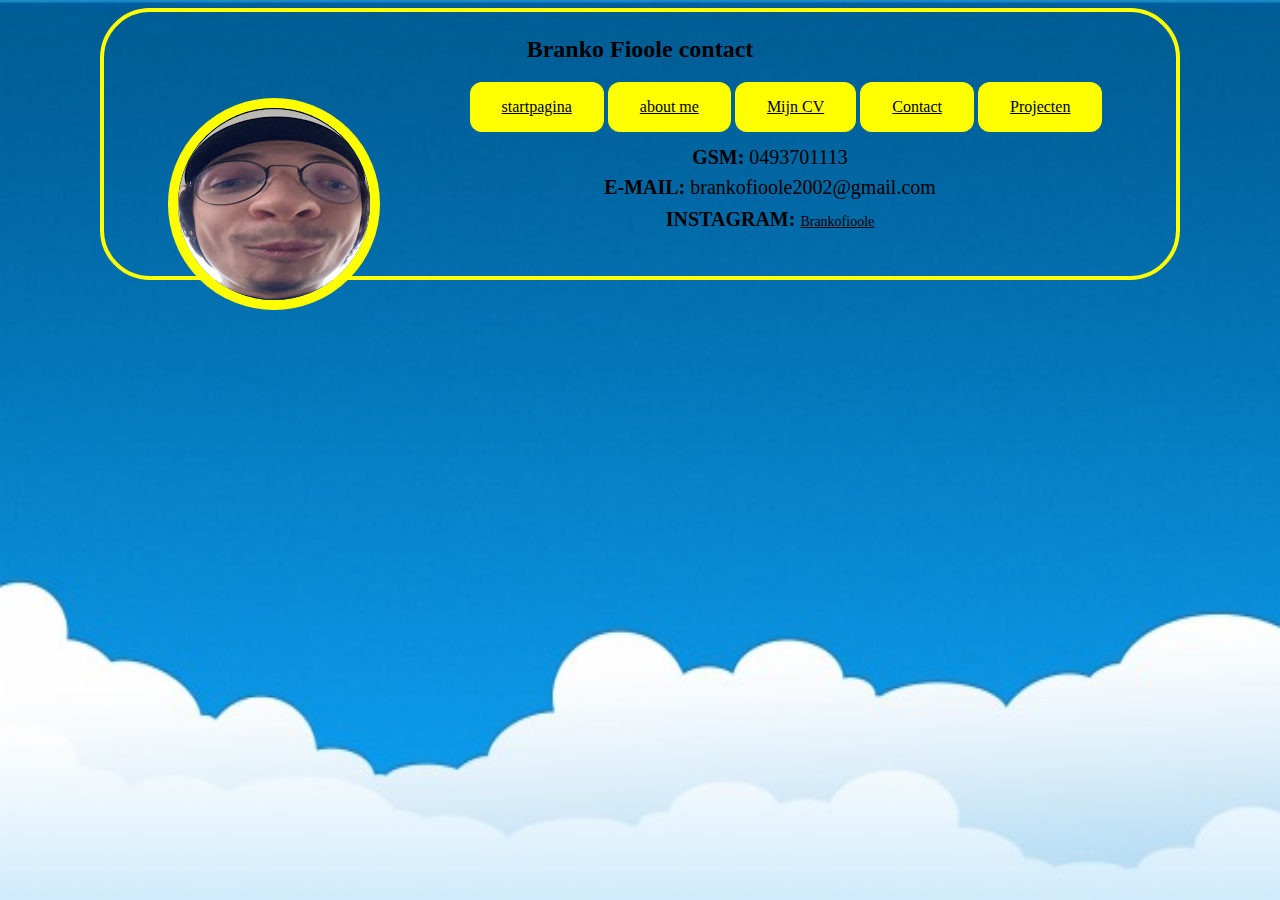
==== contact.html @ 0243e276 "bestanden toegevoegd" ====
<!DOCTYPE html>

<html>
  <head>
    <meta charset="utf-8"/>
	<meta name="viewport" content="width=device-widht, initial-scale=1" />
	
	<title></title>
	
	<link rel="stylesheet" href="styles.css"/>
	
	<style>
  
	<link rel="stylesheet" href="styles.css"/>
	
	</style>
	
  </head>


  <body>
  <center>	
     <h1>
	    Branko Fioole contact
	</h1>
	
	<p>
	</p>
	
	<figure>
	
	<img src="unnamed.jpg" alt=mijn profielfoto" />

	</figure>


	
    <nav>
	
		<a href="index.html" class = "button">startpagina</a>
		<a href="aboutme.html"class="button">about me</a>		
		<a href="cv.html"class="button">Mijn CV</a>
		<a href="contact.html"class="button">Contact</a>
		<a href="projecten.html"class="button">Projecten</a>
		
	</nav>
	<p><strong>GSM:</strong> 0493701113</p>
	<p> <strong> E-MAIL: </strong> brankofioole2002@gmail.com </p>
	<p> <strong> INSTAGRAM: </strong> <a href="https://www.instagram.com/brankofioole/">Brankofioole </p>
	
	</center>
	
</body>
---- styles.css ----
<style>
	
    main{
		font-family:"Source Sans Pro",
		Arial,"Helvetica Neue",
		Helvetica,sans-serif;
		
	
		}
		img {
             border-radius: 50%;
			 border: 10px solid yellow;
             }   
			.button{ 
			background-color: yellow;
			color: black;
            padding: 15px 32px;
            text-align: center;
            display: inline-block;
            font-size: 16px;
			border-radius: 12px;
			 
			 }
		
		body { 
			border: 4px solid yellow;
			border-radius: 50px;
			margin-left: auto;
			margin-right: auto;
			max-width: 1024px;
			min-width: 256px;
			padding-top: 8px;
			padding-bottom: 24px;
			padding-left: 24px;
			padding-right: 24px;
	
		     }
			 
		html{
			background-color:    #232323   ;
		     background-image: url('background.jpg');
		     background-repeat: no-repeat;
             background-attachment: fixed;
		    background-size: 100% 100%;
		

			 
         h1{
			 color: #000000;
			 font-size: 24px;
			 line-height: 26px;
			 font-weight: 600;
			 }

         
		 h2{
			 color: #000000;
			 font-size: 18px;
			 line-height: 20px; 
			 
			 }
		h3{
			color: #000000;
			font-size : 17px;
			line-heigt: 20px;
		     } 
			 
		 p{
			 color: #000000;
			 font-size: 20px;
			 line-height: 10px;
			 font-weight: 400; 
			 width: 960px}
			 
			
		 figure{
				
			float: left;
			marigin: 0 20px 20px 0;
			
				}
		a{	
		    color:#000000;
			 font-size: 14px;
			 line-height: 20px;
			 font-weight: 300; 
			 width: 960px
			 text-decoration: underline;
			 
			 }

		
  
 </style>
---- styles.css ----
<style>
	
    main{
		font-family:"Source Sans Pro",
		Arial,"Helvetica Neue",
		Helvetica,sans-serif;
		
	
		}
		img {
             border-radius: 50%;
			 border: 10px solid yellow;
             }   
			.button{ 
			background-color: yellow;
			color: black;
            padding: 15px 32px;
            text-align: center;
            display: inline-block;
            font-size: 16px;
			border-radius: 12px;
			 
			 }
		
		body { 
			border: 4px solid yellow;
			border-radius: 50px;
			margin-left: auto;
			margin-right: auto;
			max-width: 1024px;
			min-width: 256px;
			padding-top: 8px;
			padding-bottom: 24px;
			padding-left: 24px;
			padding-right: 24px;
	
		     }
			 
		html{
			background-color:    #232323   ;
		     background-image: url('background.jpg');
		     background-repeat: no-repeat;
             background-attachment: fixed;
		    background-size: 100% 100%;
		

			 
         h1{
			 color: #000000;
			 font-size: 24px;
			 line-height: 26px;
			 font-weight: 600;
			 }

         
		 h2{
			 color: #000000;
			 font-size: 18px;
			 line-height: 20px; 
			 
			 }
		h3{
			color: #000000;
			font-size : 17px;
			line-heigt: 20px;
		     } 
			 
		 p{
			 color: #000000;
			 font-size: 20px;
			 line-height: 10px;
			 font-weight: 400; 
			 width: 960px}
			 
			
		 figure{
				
			float: left;
			marigin: 0 20px 20px 0;
			
				}
		a{	
		    color:#000000;
			 font-size: 14px;
			 line-height: 20px;
			 font-weight: 300; 
			 width: 960px
			 text-decoration: underline;
			 
			 }

		
  
 </style>
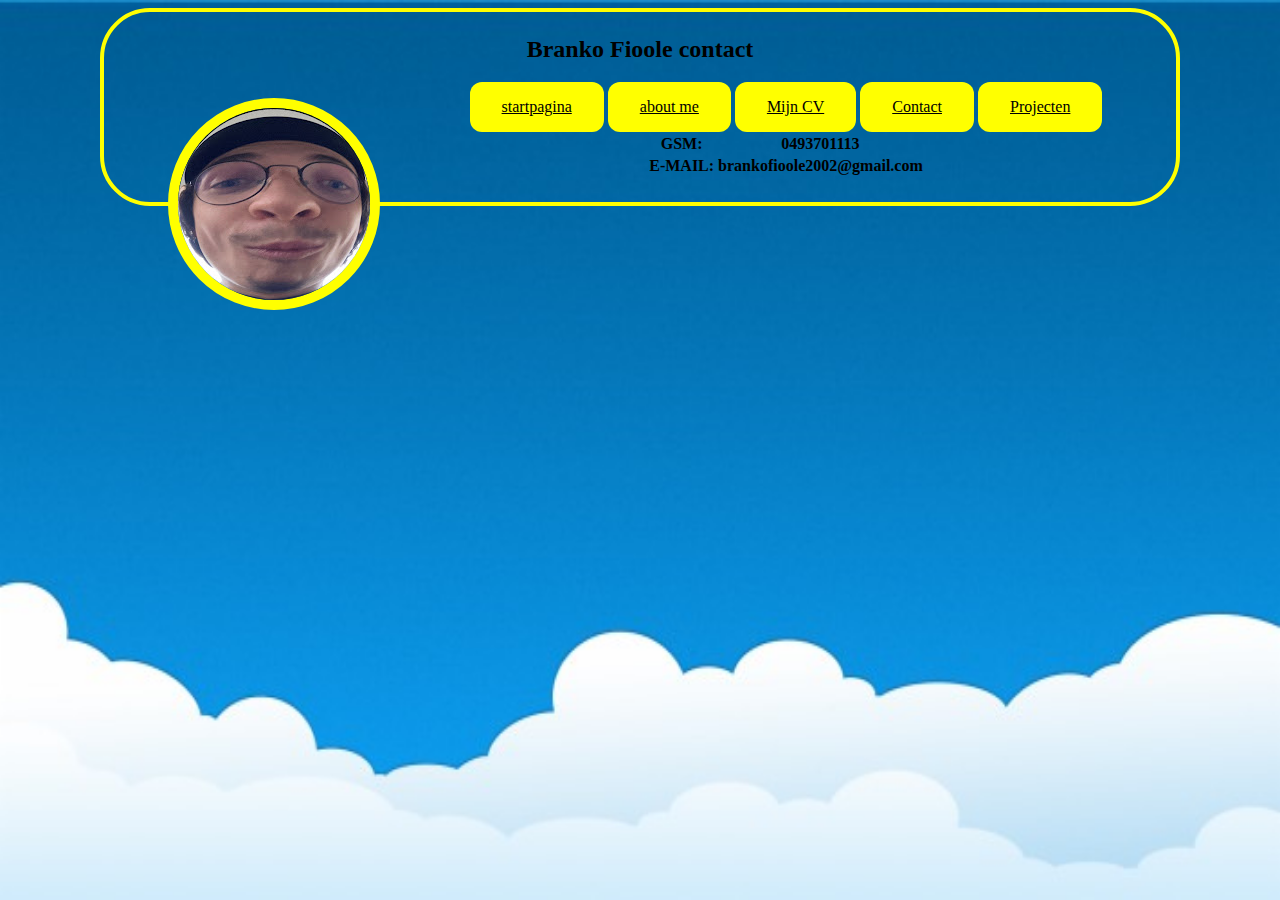
==== commit 11d5c841: "tabel gemaakt" ====
--- a/contact.html
+++ b/contact.html
@@ -9,11 +9,6 @@
 	
 	<link rel="stylesheet" href="styles.css"/>
 	
-	<style>
-  
-	<link rel="stylesheet" href="styles.css"/>
-	
-	</style>
 	
   </head>
 
@@ -44,9 +39,17 @@
 		<a href="projecten.html"class="button">Projecten</a>
 		
 	</nav>
-	<p><strong>GSM:</strong> 0493701113</p>
-	<p> <strong> E-MAIL: </strong> brankofioole2002@gmail.com </p>
-	<p> <strong> INSTAGRAM: </strong> <a href="https://www.instagram.com/brankofioole/">Brankofioole </p>
+
+	<table>
+		<tr>
+			<th>GSM:</th>
+			<th>0493701113</th>
+		</tr>
+		<tr>
+			<th>E-MAIL:</th>
+			<th>brankofioole2002@gmail.com </th>
+		</tr>
+	</table>
 	
 	</center>
 	
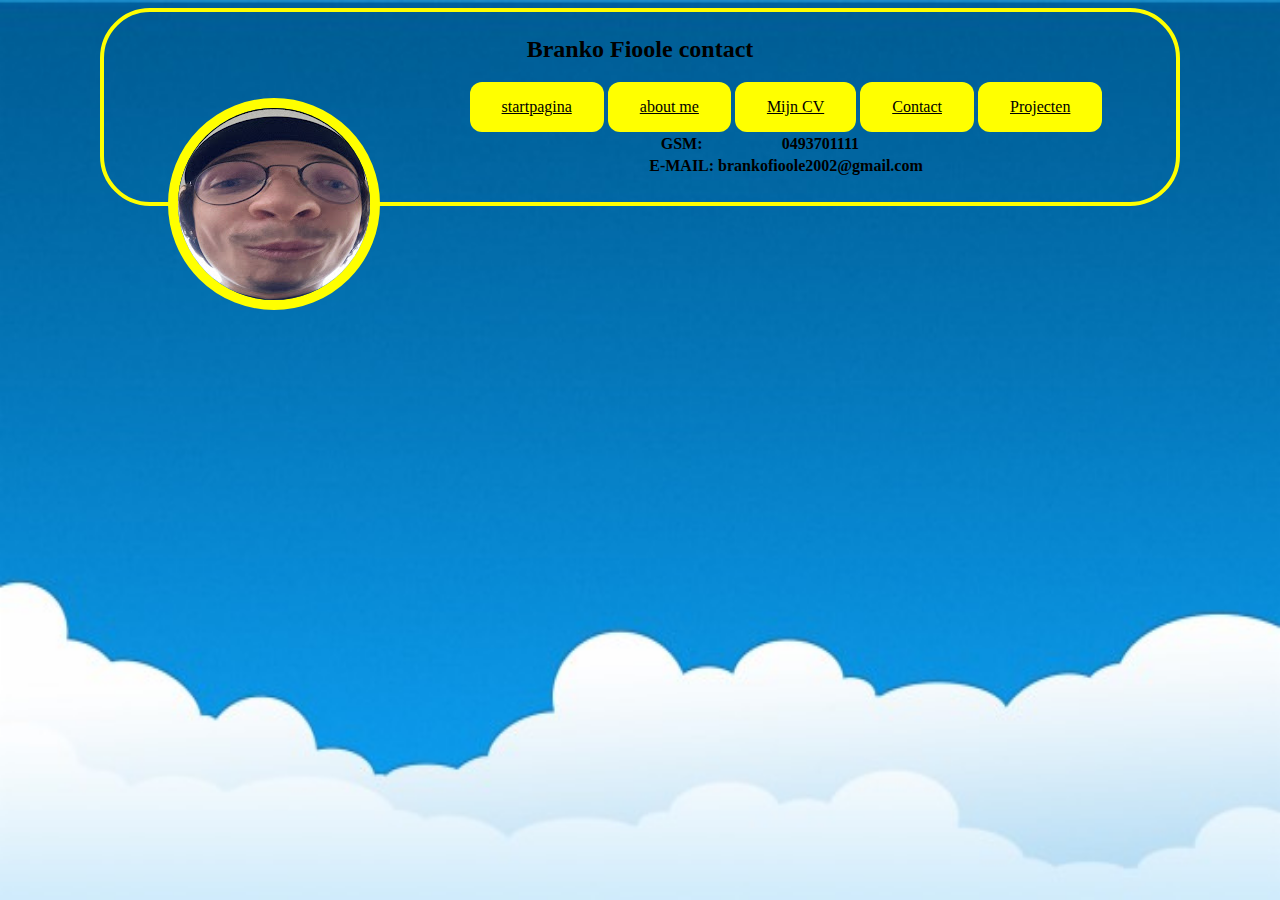
==== commit a87041cb: "title aangepast" ====
--- a/contact.html
+++ b/contact.html
@@ -5,7 +5,7 @@
     <meta charset="utf-8"/>
 	<meta name="viewport" content="width=device-widht, initial-scale=1" />
 	
-	<title></title>
+	<title>Branko Fioole</title>
 	
 	<link rel="stylesheet" href="styles.css"/>
 	
@@ -43,12 +43,13 @@
 	<table>
 		<tr>
 			<th>GSM:</th>
-			<th>0493701113</th>
+			<th>0493701111</th>
 		</tr>
 		<tr>
 			<th>E-MAIL:</th>
 			<th>brankofioole2002@gmail.com </th>
 		</tr>
+
 	</table>
 	
 	</center>
